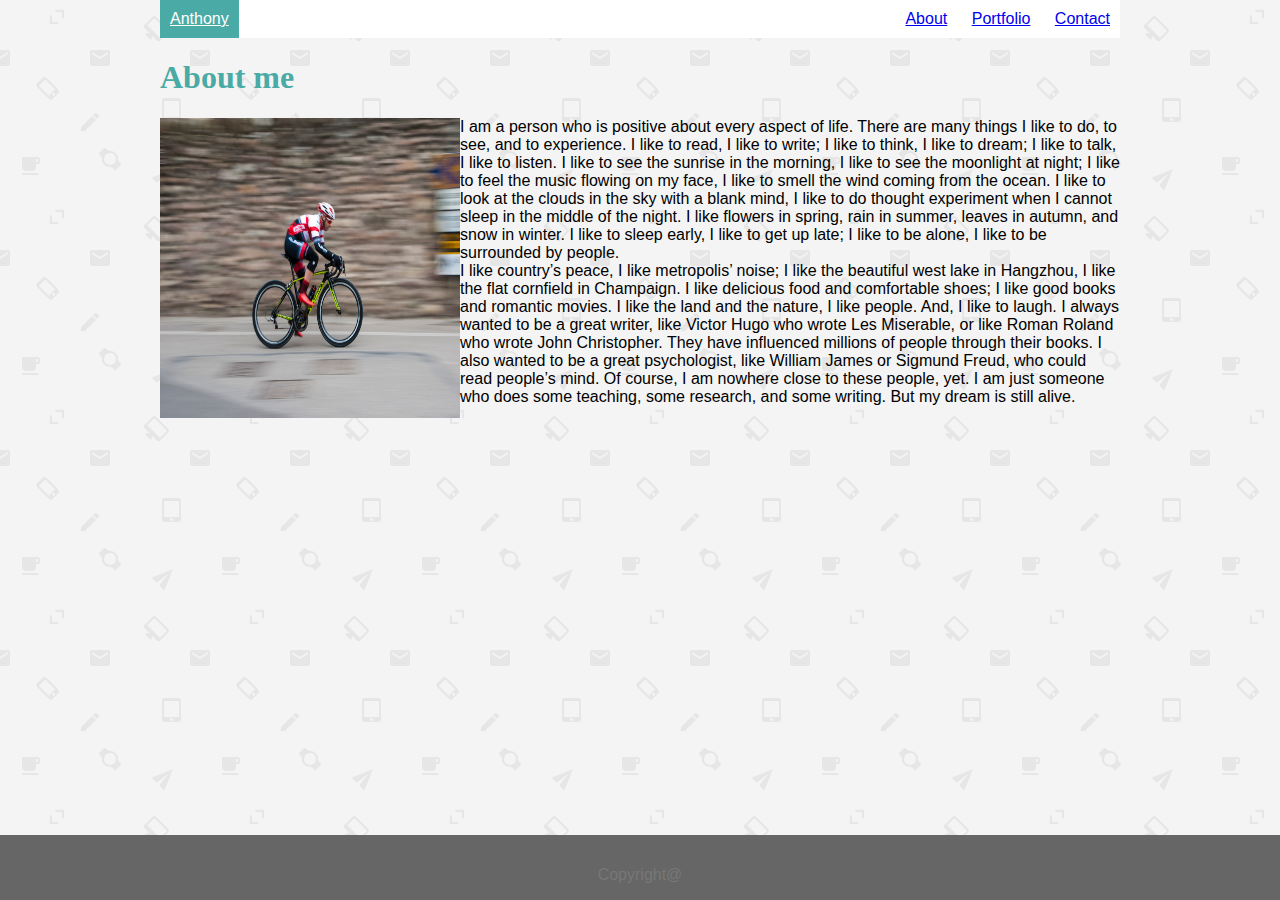
==== index.html @ aa14fa9b "commit" ====
<!DOCTYPE html>
<html lang="en-us">
<head>
  <meta charset="UTF-8">
  <meta name="viewport" content="width=device-width, initial-scale=1.0">
  <meta http-equiv="X-UA-Compatible" content="ie=edge">
  <title>About</title>
  <link rel="stylesheet" href="./assets/css/style.css">

</head>
<body>
    <header>
  

    <ul class="nav">
        <li style="float:left"><a class="active" href="." rel="Logo">Anthony</a></li>
        <li><a href="./index.html">About</a></li>
        <li><a href="./Portfolio.html">Portfolio</a></li>
        <li><a href="./Contact.html">Contact</a></li>
        
      </ul>
    </header>
    
    <h1>About me</h1>
    
    
    
        <div class="image1">
        
          <img src="assets/images/biking.jpeg" alt="biking" width="300"; height="300">
        </div>

        <div>
            <p1 class="first paragraph">
           I am a person who is positive about every aspect of life. There are many things I like to do, to see, and to experience. I like to read, I like to write; I like to think, I like to dream; I like to talk, I like to listen. I like to see the sunrise in the morning, I like to see the moonlight at night; I like to feel the music flowing on my face, I like to smell the wind coming from the ocean. I like to look at the clouds in the sky with a blank mind, I like to do thought experiment when I cannot sleep in the middle of the night. I like flowers in spring, rain in summer, leaves in autumn, and snow in winter. I like to sleep early, I like to get up late; I like to be alone, I like to be surrounded by people.
            </p1>

            <br>
         
            <p2 class="second paragraph"> I like country’s peace, I like metropolis’ noise; I like the beautiful west lake in Hangzhou, I like the flat cornfield in Champaign. I like delicious food and comfortable shoes; I like good books and romantic movies. I like the land and the nature, I like people. And, I like to laugh.

            I always wanted to be a great writer, like Victor Hugo who wrote Les Miserable, or like Roman Roland who wrote John Christopher. They have influenced millions of people through their books. I also wanted to be a great psychologist, like William James or Sigmund Freud, who could read people’s mind. Of course, I am nowhere close to these people, yet. I am just someone who does some teaching, some research, and some writing. But my dream is still alive.
            </p2>
      
          </div>

          

          <div class="footer">
            <p>Copyright@</p>
          </div>
  

</body>
</html>
---- assets/css/style.css ----
body{
  background-image: url("email-pattern.png");
  font-family: Arial, Helvetica, sans-serif;
  background-color: #ffffff;
  border-color: #dddddd;
  background-size: auto;
  max-width: 960px;
  margin: auto;
}

.nav{
  list-style-type: none;
  text-align: right;
  display:block;
  background-color: #ffffff;
  text-decoration: none;
  border-color: #cccccc;
  margin: 0;
  padding: 0;}

  .nav li{
    display: inline;
  }

  .nav a{
    display: inline-block;
    padding: 10px;
  }

  .active{
    background-color: #4aaaa5;
    color: white;

  }



h1{
  font-family: Georgia, 'Times New Roman', Times, serif;
  color: #4aaaa5;



}

.image1{
  float: left;
}

.p{
  background-image: url("/assets/images/email-pattern.png");
  float: right;
  border: #dddddd;
  width: 960px;
  color: #777777;
  line-height: 30px;
}

.Portfolioimage1{
  float: left;
  margin: 25px;
  padding: 5px;
}

.Portfolioimage2{
  float: left;
  margin: 25px;
  padding: 5px;
  width: 66%;
  
}

.Portfolioimage3{
  float: left;
  margin: 25px;
  padding: 5px;

}

.Portfolioimage4{
  float: left;
  margin: 25px;
  padding: 5px;
  width: 66%;
}

.Portfolioimage5{
  float: left;
  margin: 25px;
  padding: 5px;
  width: 100%;
}

.container_portfolio{
  clear: both;
  overflow: auto;
}

.footer{
  position: fixed;
  left: 0%;
  text-align: center;
  bottom: 0%;
  width: 100%;
  background-color: #666666;
  color: #777777;
  font-family: Arial, Helvetica, sans-serif;
  padding-top: 15px;
}
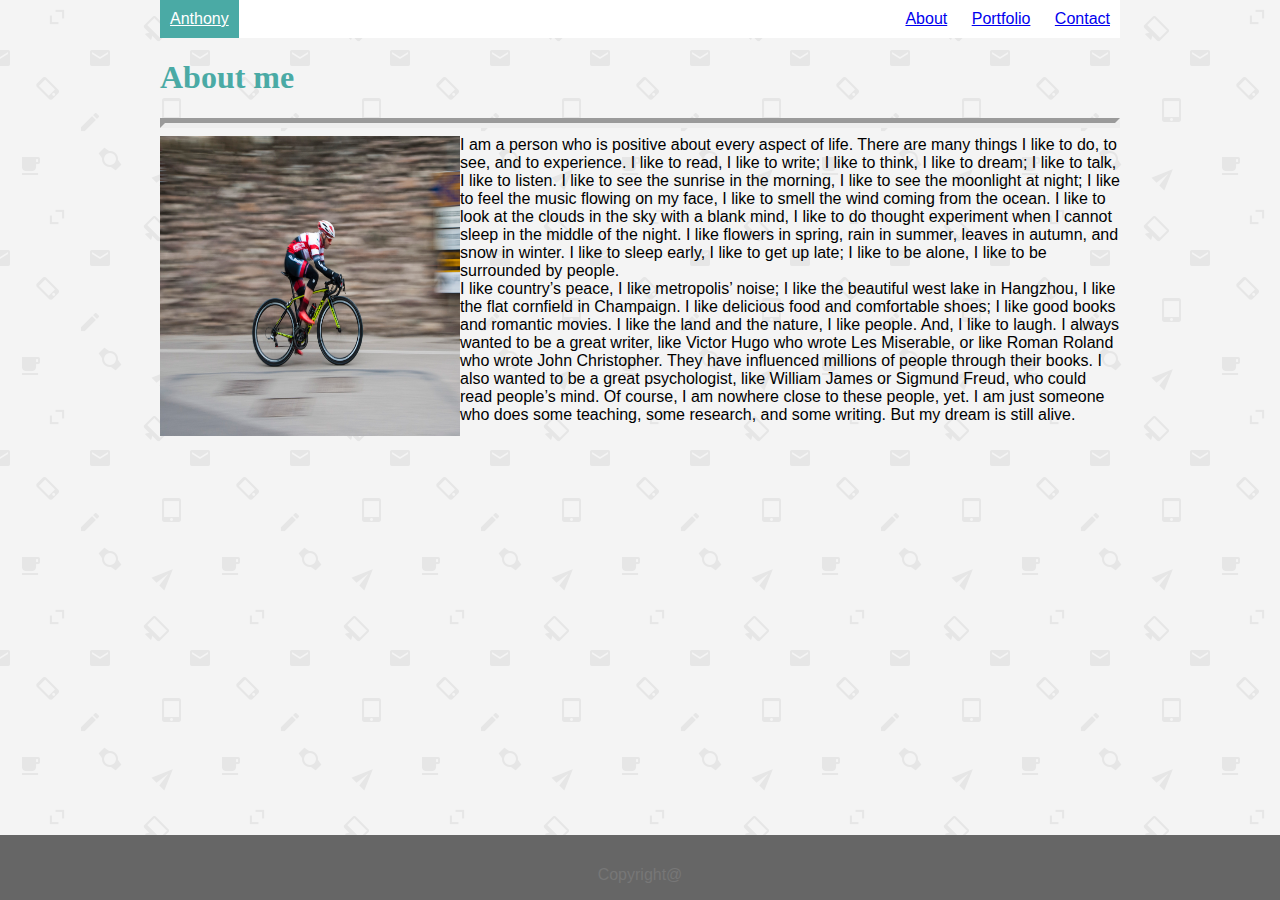
==== commit c619832e: "commit" ====
--- a/index.html
+++ b/index.html
@@ -22,6 +22,7 @@
     </header>
     
     <h1>About me</h1>
+    <hr>
     
     
     
--- a/assets/css/style.css
+++ b/assets/css/style.css
@@ -37,17 +37,27 @@
 
 
 
+
 h1{
   font-family: Georgia, 'Times New Roman', Times, serif;
   color: #4aaaa5;
-
-
 
 }
 
 .image1{
   float: left;
 }
+
+hr { 
+  display: block;
+  margin-top: 0.5em;
+  margin-bottom: 0.5em;
+  margin-left: auto;
+  margin-right: auto;
+  border-style: inset;
+  border-width: 5px;
+} 
+
 
 .p{
   background-image: url("/assets/images/email-pattern.png");
@@ -108,4 +118,55 @@
   color: #777777;
   font-family: Arial, Helvetica, sans-serif;
   padding-top: 15px;
-}+}
+
+input[type=text], select, textarea {
+  width: 100%;
+  padding: 12px;
+  border: 1px solid #ccc;
+  border-radius: 4px;
+  resize: vertical;
+}
+
+label {
+  padding: 12px 12px 12px 0;
+  display: inline-block;
+}
+
+input[type=submit] {
+  padding: 12px 20px;
+  border: none;
+  border-radius: 4px;
+  cursor: pointer;
+  float: right;
+  background-color: #4aaaa5;
+}
+
+input[type=submit]:hover {
+  background-color: #45a049;
+}
+
+.container {
+  border-radius: 5px;
+  padding: 20px;
+}
+
+.col-25 {
+  float: left;
+  width: 25%;
+  margin-top: 6px;
+}
+
+.col-75 {
+  float: left;
+  width: 75%;
+  margin-top: 6px;
+}
+
+/* Clear floats after the columns */
+.row:after {
+  content: "";
+  display: table;
+  clear: both;
+}
+
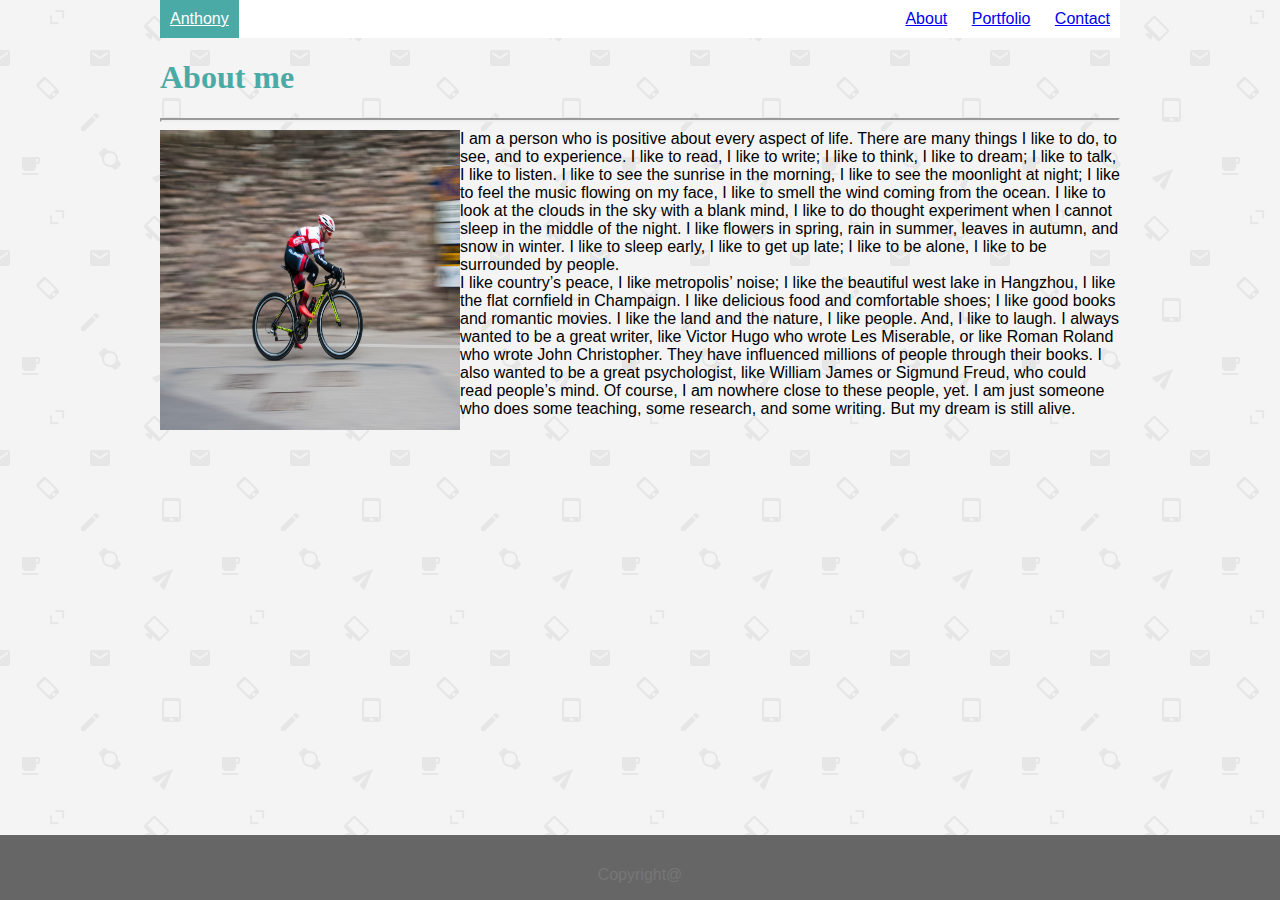
==== commit a6d16a1a: "commit" ====
--- a/index.html
+++ b/index.html
@@ -31,7 +31,6 @@
           <img src="assets/images/biking.jpeg" alt="biking" width="300"; height="300">
         </div>
 
-        <div>
             <p1 class="first paragraph">
            I am a person who is positive about every aspect of life. There are many things I like to do, to see, and to experience. I like to read, I like to write; I like to think, I like to dream; I like to talk, I like to listen. I like to see the sunrise in the morning, I like to see the moonlight at night; I like to feel the music flowing on my face, I like to smell the wind coming from the ocean. I like to look at the clouds in the sky with a blank mind, I like to do thought experiment when I cannot sleep in the middle of the night. I like flowers in spring, rain in summer, leaves in autumn, and snow in winter. I like to sleep early, I like to get up late; I like to be alone, I like to be surrounded by people.
             </p1>
@@ -43,7 +42,6 @@
             I always wanted to be a great writer, like Victor Hugo who wrote Les Miserable, or like Roman Roland who wrote John Christopher. They have influenced millions of people through their books. I also wanted to be a great psychologist, like William James or Sigmund Freud, who could read people’s mind. Of course, I am nowhere close to these people, yet. I am just someone who does some teaching, some research, and some writing. But my dream is still alive.
             </p2>
       
-          </div>
 
           
 
--- a/assets/css/style.css
+++ b/assets/css/style.css
@@ -35,9 +35,6 @@
 
   }
 
-
-
-
 h1{
   font-family: Georgia, 'Times New Roman', Times, serif;
   color: #4aaaa5;
@@ -55,11 +52,11 @@
   margin-left: auto;
   margin-right: auto;
   border-style: inset;
-  border-width: 5px;
+  border-width: 2px;
 } 
 
 
-.p{
+.p1{
   background-image: url("/assets/images/email-pattern.png");
   float: right;
   border: #dddddd;
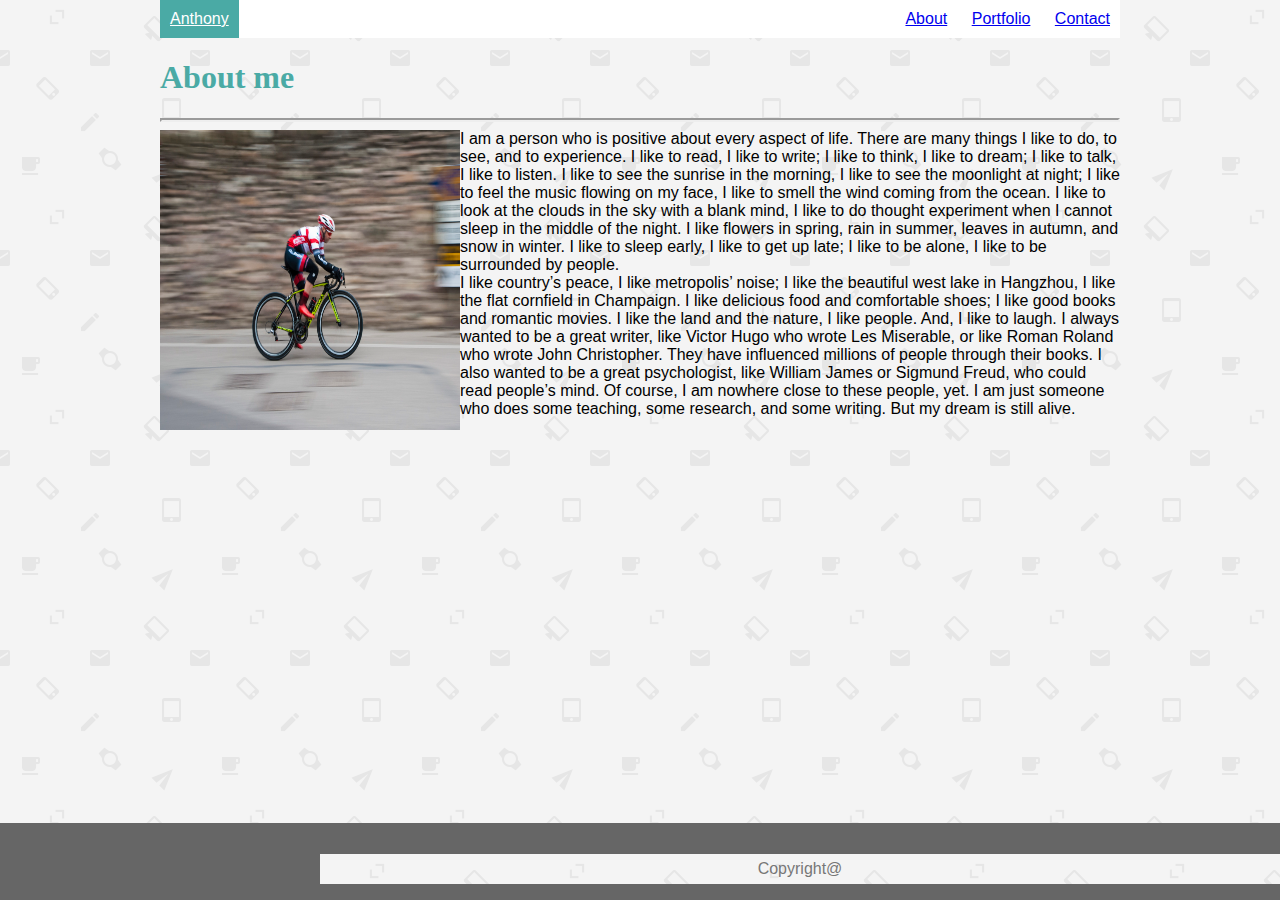
==== commit cfc1c411: "commit" ====
--- a/index.html
+++ b/index.html
@@ -31,13 +31,13 @@
           <img src="assets/images/biking.jpeg" alt="biking" width="300"; height="300">
         </div>
 
-            <p1 class="first paragraph">
+            <p1>
            I am a person who is positive about every aspect of life. There are many things I like to do, to see, and to experience. I like to read, I like to write; I like to think, I like to dream; I like to talk, I like to listen. I like to see the sunrise in the morning, I like to see the moonlight at night; I like to feel the music flowing on my face, I like to smell the wind coming from the ocean. I like to look at the clouds in the sky with a blank mind, I like to do thought experiment when I cannot sleep in the middle of the night. I like flowers in spring, rain in summer, leaves in autumn, and snow in winter. I like to sleep early, I like to get up late; I like to be alone, I like to be surrounded by people.
             </p1>
 
             <br>
          
-            <p2 class="second paragraph"> I like country’s peace, I like metropolis’ noise; I like the beautiful west lake in Hangzhou, I like the flat cornfield in Champaign. I like delicious food and comfortable shoes; I like good books and romantic movies. I like the land and the nature, I like people. And, I like to laugh.
+            <p2> I like country’s peace, I like metropolis’ noise; I like the beautiful west lake in Hangzhou, I like the flat cornfield in Champaign. I like delicious food and comfortable shoes; I like good books and romantic movies. I like the land and the nature, I like people. And, I like to laugh.
 
             I always wanted to be a great writer, like Victor Hugo who wrote Les Miserable, or like Roman Roland who wrote John Christopher. They have influenced millions of people through their books. I also wanted to be a great psychologist, like William James or Sigmund Freud, who could read people’s mind. Of course, I am nowhere close to these people, yet. I am just someone who does some teaching, some research, and some writing. But my dream is still alive.
             </p2>
--- a/assets/css/style.css
+++ b/assets/css/style.css
@@ -56,7 +56,7 @@
 } 
 
 
-.p1{
+p{
   background-image: url("/assets/images/email-pattern.png");
   float: right;
   border: #dddddd;
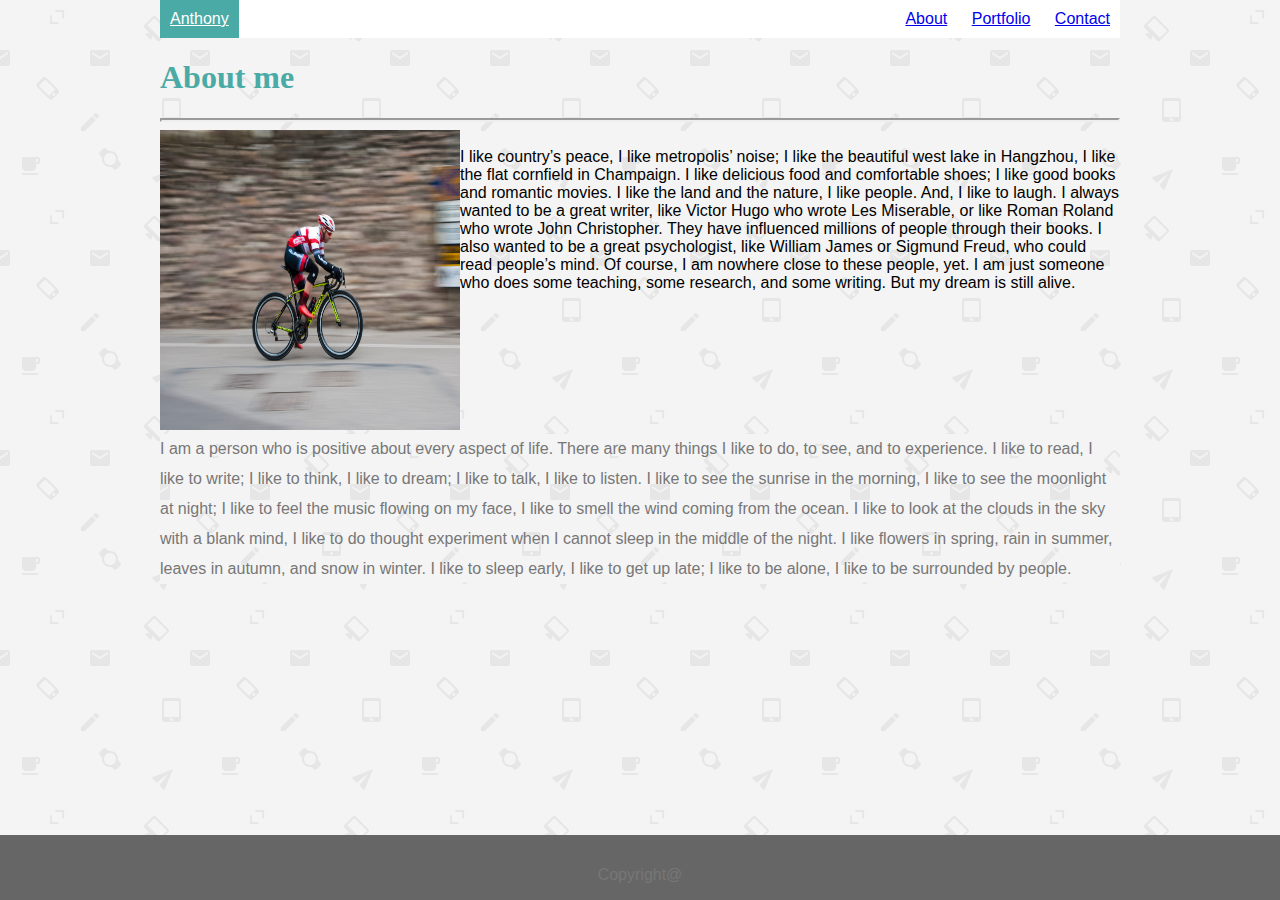
==== commit 1f50245c: "commit" ====
--- a/index.html
+++ b/index.html
@@ -31,20 +31,21 @@
           <img src="assets/images/biking.jpeg" alt="biking" width="300"; height="300">
         </div>
 
-            <p1>
+        <div>
+            <p1 class="firstparagraph">
            I am a person who is positive about every aspect of life. There are many things I like to do, to see, and to experience. I like to read, I like to write; I like to think, I like to dream; I like to talk, I like to listen. I like to see the sunrise in the morning, I like to see the moonlight at night; I like to feel the music flowing on my face, I like to smell the wind coming from the ocean. I like to look at the clouds in the sky with a blank mind, I like to do thought experiment when I cannot sleep in the middle of the night. I like flowers in spring, rain in summer, leaves in autumn, and snow in winter. I like to sleep early, I like to get up late; I like to be alone, I like to be surrounded by people.
             </p1>
 
             <br>
          
-            <p2> I like country’s peace, I like metropolis’ noise; I like the beautiful west lake in Hangzhou, I like the flat cornfield in Champaign. I like delicious food and comfortable shoes; I like good books and romantic movies. I like the land and the nature, I like people. And, I like to laugh.
+            <p2 class="second paragraph"> I like country’s peace, I like metropolis’ noise; I like the beautiful west lake in Hangzhou, I like the flat cornfield in Champaign. I like delicious food and comfortable shoes; I like good books and romantic movies. I like the land and the nature, I like people. And, I like to laugh.
 
             I always wanted to be a great writer, like Victor Hugo who wrote Les Miserable, or like Roman Roland who wrote John Christopher. They have influenced millions of people through their books. I also wanted to be a great psychologist, like William James or Sigmund Freud, who could read people’s mind. Of course, I am nowhere close to these people, yet. I am just someone who does some teaching, some research, and some writing. But my dream is still alive.
             </p2>
       
+          </div>
 
-          
-
+        
           <div class="footer">
             <p>Copyright@</p>
           </div>
--- a/assets/css/style.css
+++ b/assets/css/style.css
@@ -56,7 +56,7 @@
 } 
 
 
-p{
+.firstparagraph{
   background-image: url("/assets/images/email-pattern.png");
   float: right;
   border: #dddddd;
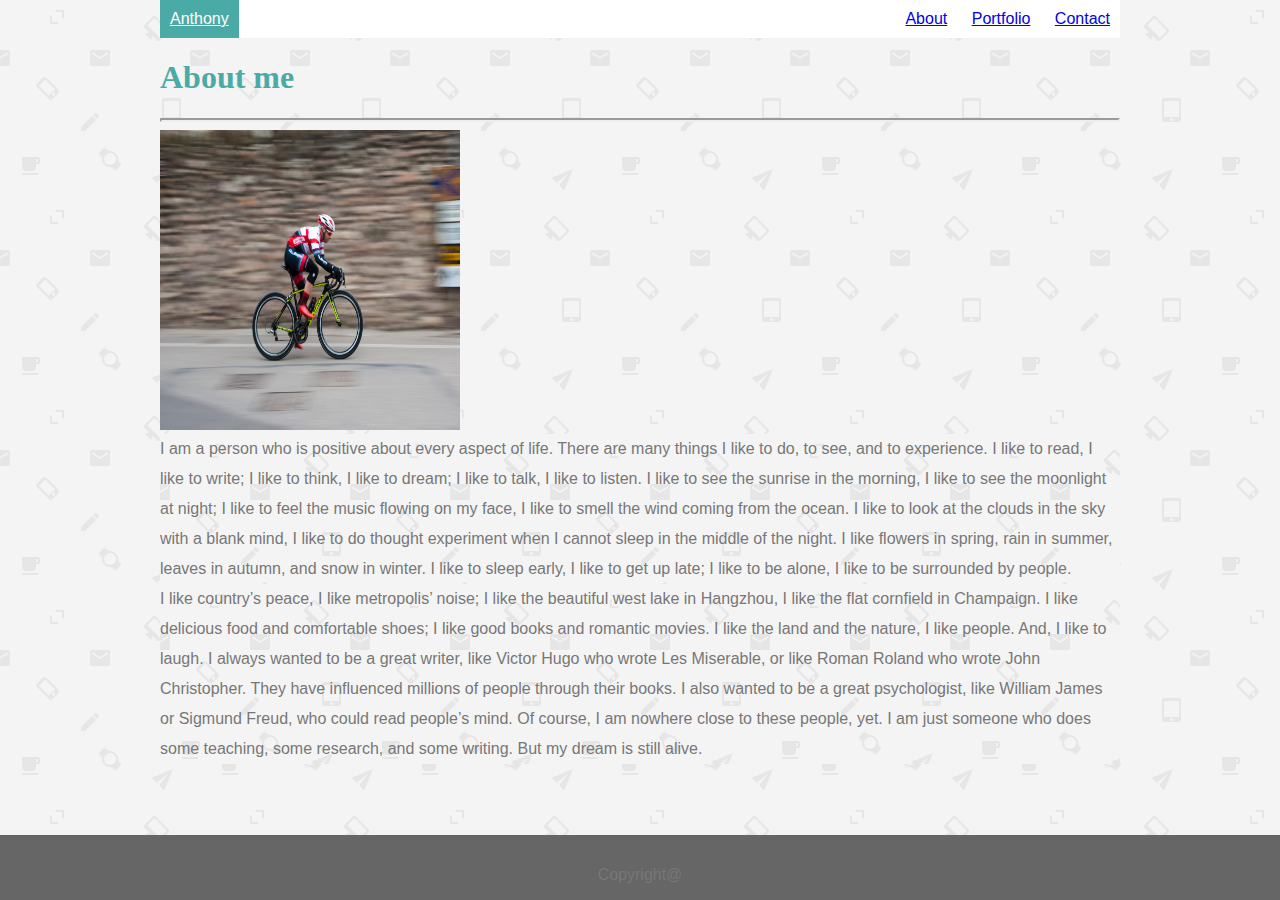
==== commit 4c7463a1: "commit" ====
--- a/index.html
+++ b/index.html
@@ -38,7 +38,7 @@
 
             <br>
          
-            <p2 class="second paragraph"> I like country’s peace, I like metropolis’ noise; I like the beautiful west lake in Hangzhou, I like the flat cornfield in Champaign. I like delicious food and comfortable shoes; I like good books and romantic movies. I like the land and the nature, I like people. And, I like to laugh.
+            <p2 class="secondparagraph"> I like country’s peace, I like metropolis’ noise; I like the beautiful west lake in Hangzhou, I like the flat cornfield in Champaign. I like delicious food and comfortable shoes; I like good books and romantic movies. I like the land and the nature, I like people. And, I like to laugh.
 
             I always wanted to be a great writer, like Victor Hugo who wrote Les Miserable, or like Roman Roland who wrote John Christopher. They have influenced millions of people through their books. I also wanted to be a great psychologist, like William James or Sigmund Freud, who could read people’s mind. Of course, I am nowhere close to these people, yet. I am just someone who does some teaching, some research, and some writing. But my dream is still alive.
             </p2>
--- a/assets/css/style.css
+++ b/assets/css/style.css
@@ -57,6 +57,15 @@
 
 
 .firstparagraph{
+  background-image: url("/assets/images/email-pattern.png");
+  float: right;
+  border: #dddddd;
+  width: 960px;
+  color: #777777;
+  line-height: 30px;
+}
+
+.secondparagraph{
   background-image: url("/assets/images/email-pattern.png");
   float: right;
   border: #dddddd;
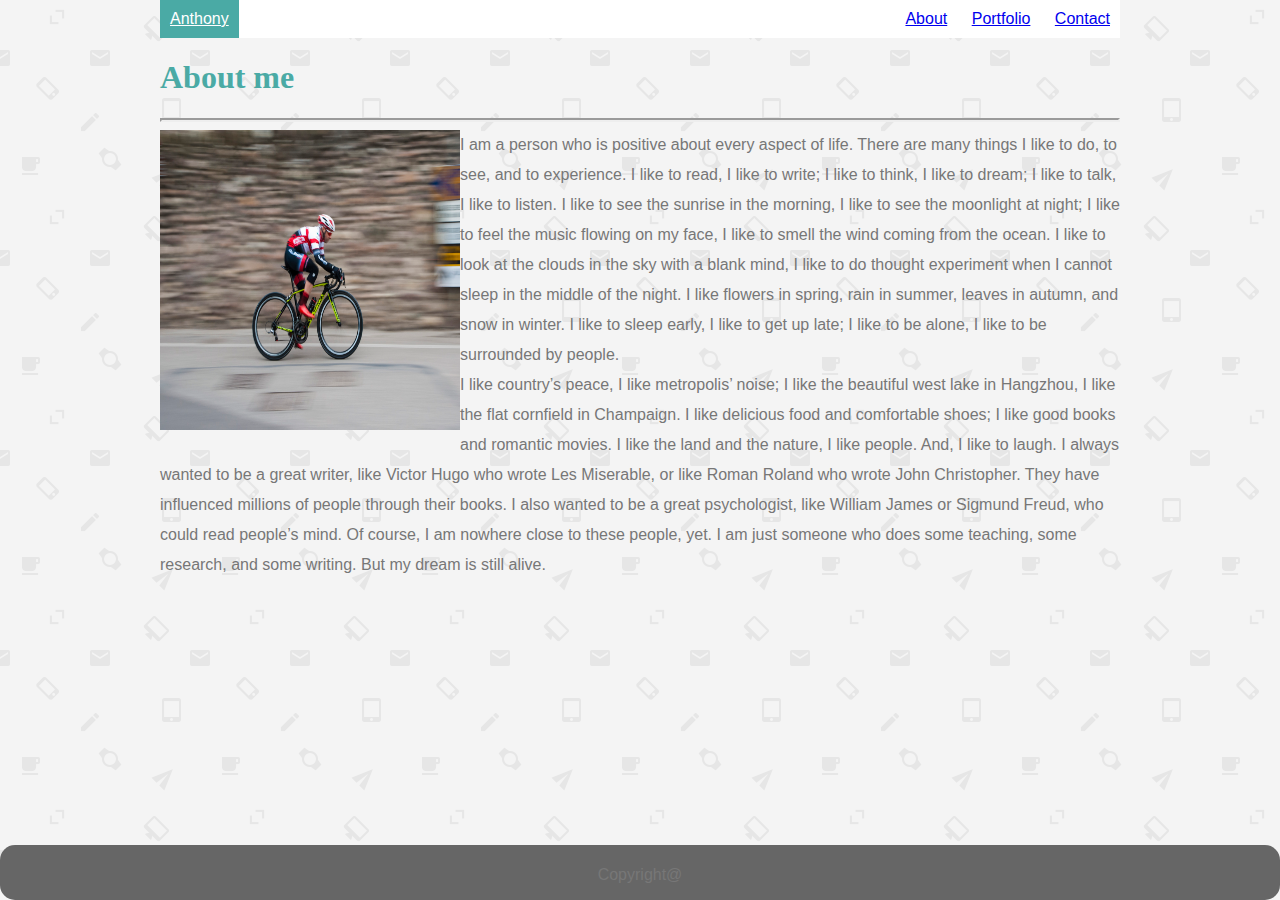
==== commit 2fa7a6a3: "commit" ====
--- a/index.html
+++ b/index.html
@@ -9,7 +9,7 @@
 
 </head>
 <body>
-    <header>
+    
   
 
     <ul class="nav">
@@ -19,9 +19,11 @@
         <li><a href="./Contact.html">Contact</a></li>
         
       </ul>
-    </header>
     
+    <header>
     <h1>About me</h1>
+
+  </header>
     <hr>
     
     
--- a/assets/css/style.css
+++ b/assets/css/style.css
@@ -42,7 +42,7 @@
 }
 
 .image1{
-  float: left;
+ float: left;
 }
 
 hr { 
@@ -57,8 +57,7 @@
 
 
 .firstparagraph{
-  background-image: url("/assets/images/email-pattern.png");
-  float: right;
+  
   border: #dddddd;
   width: 960px;
   color: #777777;
@@ -66,8 +65,7 @@
 }
 
 .secondparagraph{
-  background-image: url("/assets/images/email-pattern.png");
-  float: right;
+ 
   border: #dddddd;
   width: 960px;
   color: #777777;
@@ -116,14 +114,16 @@
 
 .footer{
   position: fixed;
+  border-color: #45a049;
   left: 0%;
+  border-radius: 15px;
   text-align: center;
   bottom: 0%;
   width: 100%;
   background-color: #666666;
   color: #777777;
   font-family: Arial, Helvetica, sans-serif;
-  padding-top: 15px;
+  padding-top: 5px;
 }
 
 input[type=text], select, textarea {
